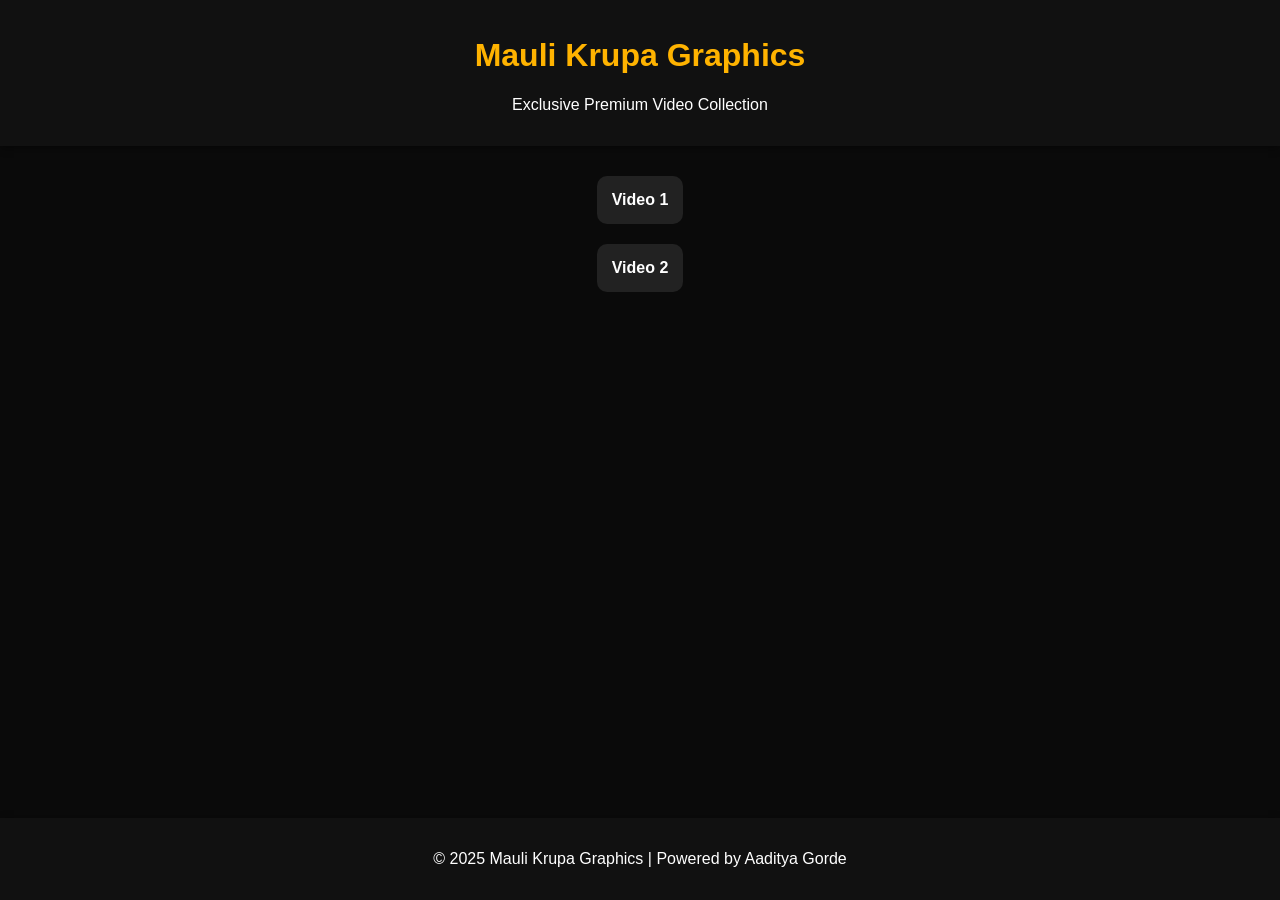
==== Mauli Krupa graphics/index.html @ 68f1fe67 "Add files via upload" ====
<!DOCTYPE html>
<html lang="en">
<head>
  <meta charset="UTF-8">
  <meta name="viewport" content="width=device-width, initial-scale=1.0">
  <title>Mauli Krupa Graphics</title>
  <link rel="stylesheet" href="style.css">
</head>
<body>
  <header>
    <h1>Mauli Krupa Graphics</h1>
    <p>Exclusive Premium Video Collection</p>
  </header>

  <main id="video-list">
    <!-- Example links (Add manually) -->
    <a class="video-card" href="video1.html">Video 1</a>
    <a class="video-card" href="video2.html">Video 2</a>
  </main>

  <footer>
    <p>© 2025 Mauli Krupa Graphics | Powered by Aaditya Gorde</p>
  </footer>
</body>
</html>
---- Mauli Krupa graphics/style.css ----
body {
  margin: 0;
  font-family: "Poppins", sans-serif;
  background: #0a0a0a;
  color: #fff;
  display: flex;
  flex-direction: column;
  min-height: 100vh;
}

header, footer {
  text-align: center;
  background: #111;
  padding: 1em;
  box-shadow: 0 2px 8px rgba(0,0,0,0.4);
}

h1 { color: #ffb300; }

main {
  flex: 1;
  display: flex;
  flex-direction: column;
  align-items: center;
  padding: 20px;
}

.video-container {
  position: relative;
  width: 90%;
  max-width: 800px;
}

video {
  width: 100%;
  border-radius: 12px;
  box-shadow: 0 0 10px rgba(255,255,255,0.2);
}

#blurOverlay {
  position: absolute;
  top: 0;
  left: 0;
  width: 100%;
  height: 100%;
  backdrop-filter: blur(10px);
  background: rgba(0, 0, 0, 0.7);
  color: #fff;
  display: none;
  flex-direction: column;
  justify-content: center;
  align-items: center;
  border-radius: 12px;
  text-align: center;
  padding: 20px;
}

button {
  background: #ffb300;
  border: none;
  padding: 10px 20px;
  border-radius: 8px;
  margin-top: 10px;
  cursor: pointer;
  font-weight: bold;
}

button:hover {
  background: #ffaa00;
}

#downloadBtn {
  margin-top: 15px;
  text-decoration: none;
  color: white;
  background: #00c853;
  padding: 10px 20px;
  border-radius: 8px;
  font-weight: bold;
}

.hidden {
  display: none;
}

.upi-text {
  margin-top: 10px;
  font-size: 0.9em;
  opacity: 0.8;
}

.video-card {
  background: #222;
  color: white;
  padding: 15px;
  margin: 10px;
  border-radius: 10px;
  text-decoration: none;
  display: block;
  text-align: center;
  font-weight: bold;
  transition: background 0.3s;
}

.video-card:hover {
  background: #ffb300;
  color: black;
}
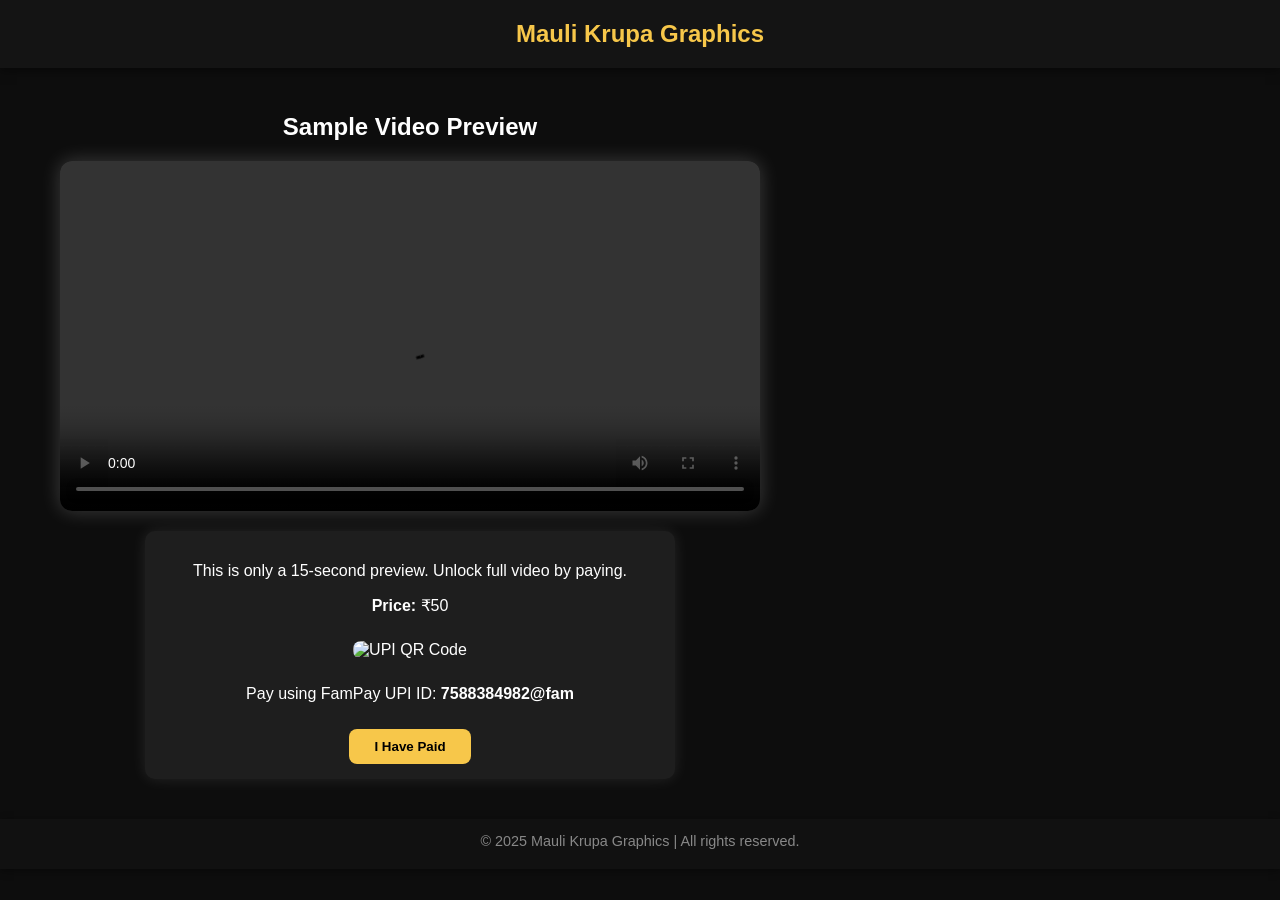
==== commit 3fb6b0e6: "Update index.html" ====
--- a/Mauli Krupa graphics/index.html
+++ b/Mauli Krupa graphics/index.html
@@ -1,25 +1,126 @@
 <!DOCTYPE html>
 <html lang="en">
 <head>
-  <meta charset="UTF-8">
-  <meta name="viewport" content="width=device-width, initial-scale=1.0">
+  <meta charset="UTF-8" />
+  <meta name="viewport" content="width=device-width, initial-scale=1.0" />
   <title>Mauli Krupa Graphics</title>
-  <link rel="stylesheet" href="style.css">
+  <link rel="stylesheet" href="style.css" />
+  <style>
+    body {
+      font-family: Poppins, sans-serif;
+      margin: 0;
+      background: #0d0d0d;
+      color: white;
+      text-align: center;
+    }
+    header {
+      background: #141414;
+      padding: 20px;
+      font-size: 1.5em;
+      font-weight: 600;
+      color: #f7c74a;
+      box-shadow: 0 2px 10px rgba(0,0,0,0.5);
+    }
+    .video-container {
+      margin-top: 25px;
+      display: flex;
+      flex-direction: column;
+      align-items: center;
+      padding: 0 10px;
+    }
+    video {
+      width: 95%;
+      max-width: 700px;
+      border-radius: 12px;
+      box-shadow: 0 0 20px rgba(255,255,255,0.2);
+    }
+    .blurred {
+      filter: blur(8px);
+      pointer-events: none;
+    }
+    .payment-box {
+      margin-top: 20px;
+      background: #1e1e1e;
+      padding: 15px;
+      border-radius: 10px;
+      width: 90%;
+      max-width: 500px;
+      box-shadow: 0 0 15px rgba(255,255,255,0.1);
+    }
+    .payment-box img {
+      width: 180px;
+      border-radius: 8px;
+      margin: 10px 0;
+    }
+    button {
+      background: #f7c74a;
+      border: none;
+      padding: 10px 25px;
+      border-radius: 8px;
+      font-weight: bold;
+      cursor: pointer;
+      margin-top: 10px;
+    }
+    button:hover {
+      background: #ffdb70;
+    }
+    .hidden { display: none; }
+    footer {
+      margin-top: 40px;
+      font-size: 0.9em;
+      color: #888;
+      padding-bottom: 20px;
+    }
+  </style>
 </head>
 <body>
-  <header>
-    <h1>Mauli Krupa Graphics</h1>
-    <p>Exclusive Premium Video Collection</p>
-  </header>
+  <header>Mauli Krupa Graphics</header>
 
-  <main id="video-list">
-    <!-- Example links (Add manually) -->
-    <a class="video-card" href="video1.html">Video 1</a>
-    <a class="video-card" href="video2.html">Video 2</a>
-  </main>
+  <div class="video-container">
+    <h2>Sample Video Preview</h2>
+    <video id="videoPlayer" controls>
+      <source src="videos.mp4" type="video/mp4">
+      Your browser does not support video.
+    </video>
 
-  <footer>
-    <p>© 2025 Mauli Krupa Graphics | Powered by Aaditya Gorde</p>
-  </footer>
+    <div class="payment-box" id="paymentBox">
+      <p>This is only a 15-second preview. Unlock full video by paying.</p>
+      <p><b>Price:</b> ₹50</p>
+      <img src="qr-code.png" alt="UPI QR Code" />
+      <p>Pay using FamPay UPI ID: <b>7588384982@fam</b></p>
+      <button id="unlockBtn">I Have Paid</button>
+    </div>
+
+    <a id="downloadLink" class="hidden" href="videos.mp4" download>
+      <button>Download Full Video</button>
+    </a>
+  </div>
+
+  <footer>© 2025 Mauli Krupa Graphics | All rights reserved.</footer>
+
+  <script>
+    const video = document.getElementById("videoPlayer");
+    const paymentBox = document.getElementById("paymentBox");
+    const unlockBtn = document.getElementById("unlockBtn");
+    const downloadLink = document.getElementById("downloadLink");
+    let paid = false;
+
+    // Limit preview to 15 seconds
+    video.addEventListener("timeupdate", () => {
+      if (!paid && video.currentTime > 15) {
+        video.pause();
+        video.classList.add("blurred");
+        paymentBox.style.display = "block";
+      }
+    });
+
+    unlockBtn.addEventListener("click", () => {
+      paid = true;
+      video.classList.remove("blurred");
+      paymentBox.style.display = "none";
+      downloadLink.classList.remove("hidden");
+      alert("Payment confirmed ✅ Full video unlocked!");
+    });
+  </script>
 </body>
 </html>
